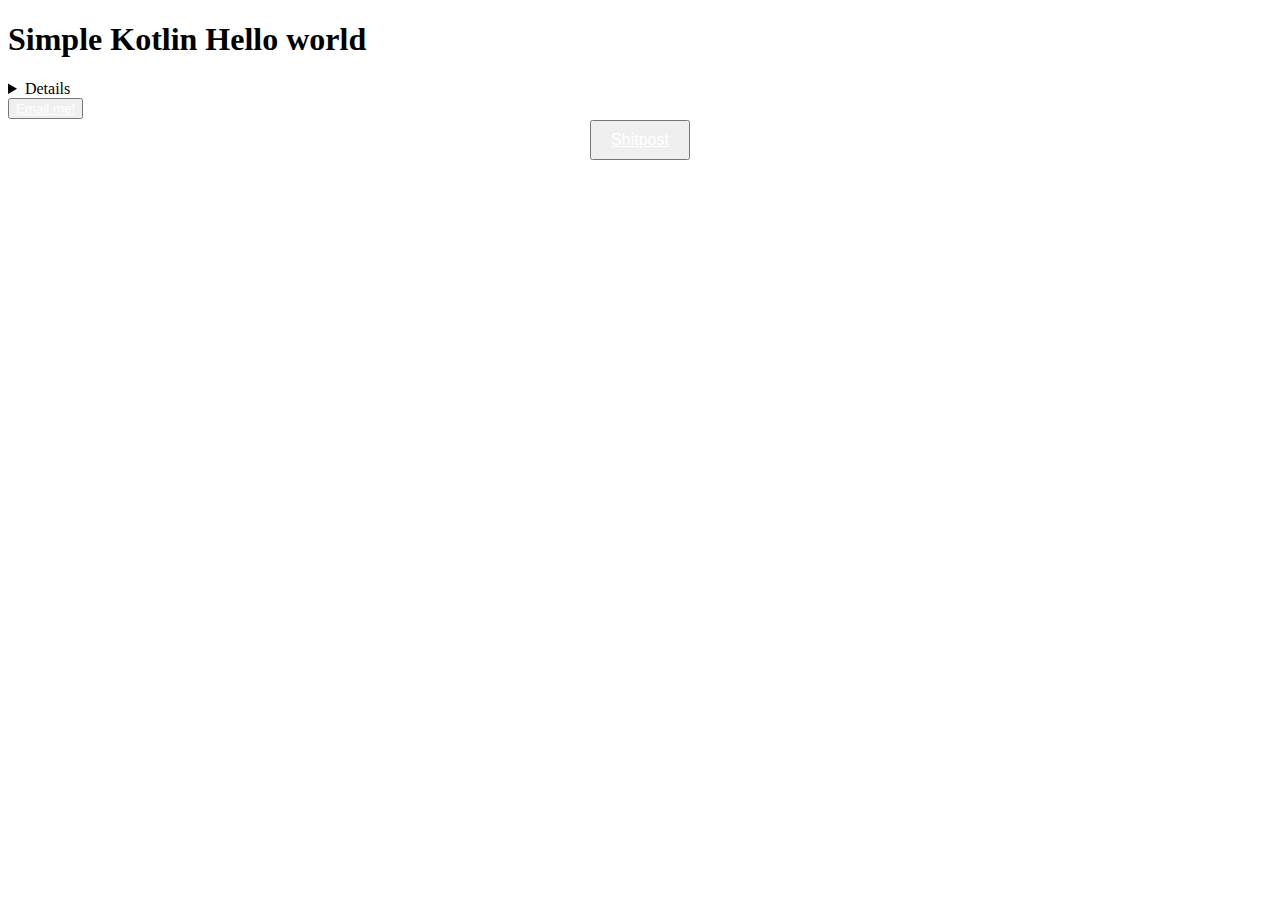
==== index.html @ 410a6a7f "actual website" ====
<!DOCTYPE html>
<html>
<head>
  <meta name="viewport" content="width=device-width, initial-scale=1.0">
  <meta http-equiv="CONTENT-TYPE" content="text/html; charset=UTF-8">
  <title>Le Kotlin</title>
    <link rel="stylesheet" href="./styles/styles.css">
</head>
<body>
  <h1>
   Simple Kotlin Hello world
  </h1>
  <details>
<code>
fun main()
  <br>
  <br>
println("Hello, World!")
  </details>
</code>
  <button>
    <a href="mailto:kaileon8789@gmail.com" target="_blank"
      style="color:white;">
      Email me!
    </a>
  </button>
  <button style="width:100px;
    font-size:100%;
    block-size:40px;
    display: block;
    margin: 1px auto;">
    <a href="./Shitpost.html"
      style="color:white;">
      Shitpost
    </a>
  </button>
</body>
</html>
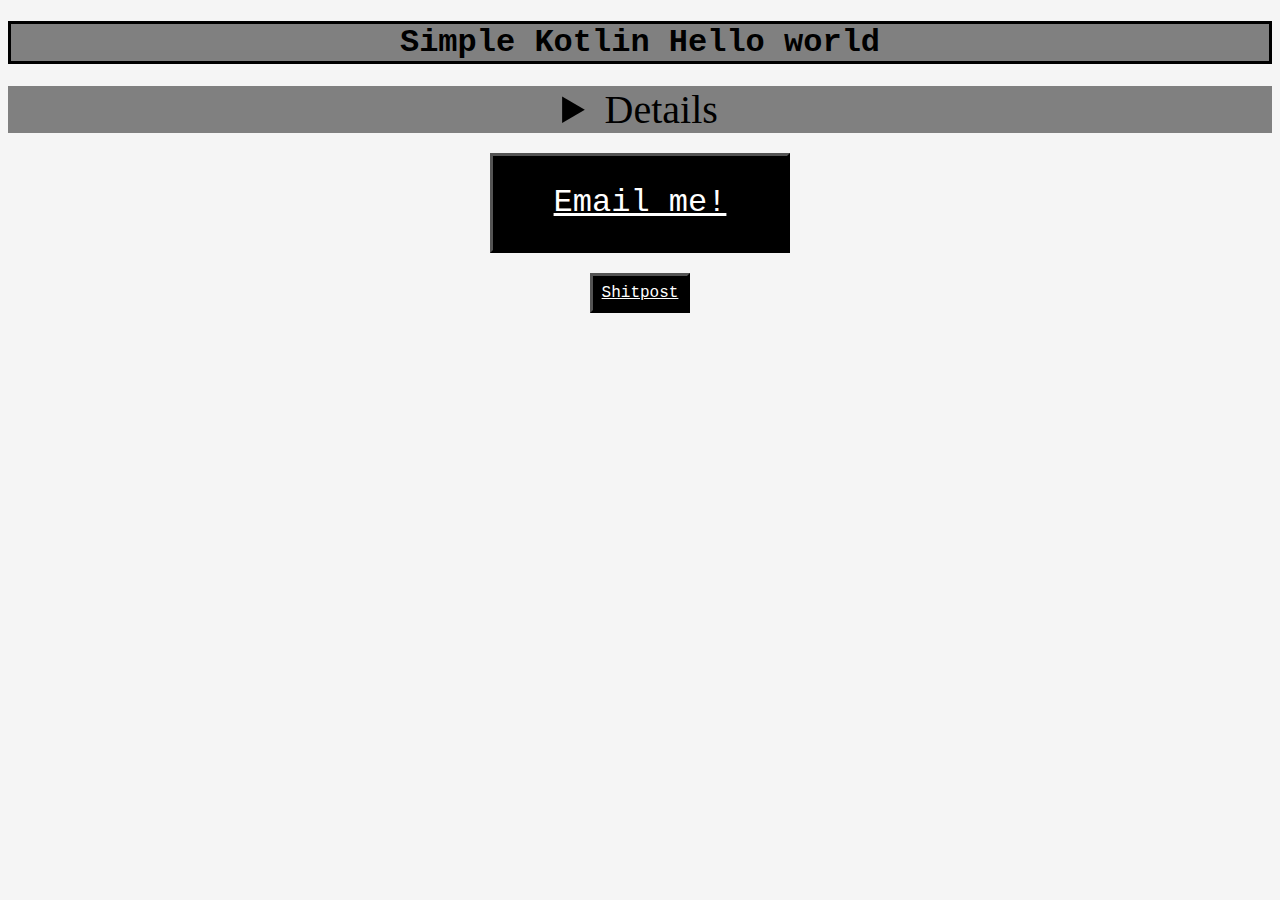
==== commit 8bd56a70: "Update index.html" ====
--- a/index.html
+++ b/index.html
@@ -4,7 +4,7 @@
   <meta name="viewport" content="width=device-width, initial-scale=1.0">
   <meta http-equiv="CONTENT-TYPE" content="text/html; charset=UTF-8">
   <title>Le Kotlin</title>
-    <link rel="stylesheet" href="./styles/styles.css">
+    <link rel="stylesheet" href="./styles.css">
 </head>
 <body>
   <h1>
--- a/styles.css
+++ b/styles.css
@@ -0,0 +1,41 @@
+body {
+  background-color: whitesmoke;
+  table-layout: auto;
+}
+h1 {
+  align-content: center;
+  font-family: courier;
+  text-align: center;
+  color: black;
+  border: 3px solid black;
+  background-color: gray;
+}
+p {
+  color: red;
+}
+button {
+  display: block;
+  margin: 20px auto;
+  background-color: black;
+  text-align: center;
+  font-size: 200%;
+  font-size-adjust: 1000%;
+  width: 300px;
+  block-size: 100px;
+  color: white;
+  border-color: black;
+  border-width: 3px;
+  font-family: courier;
+}
+
+video {
+  display: block;
+  margin: 20px auto;
+  block-size: 150px
+  
+}
+details {
+  text-align: center;
+  font-size: 40px;
+  background-color: gray;
+}